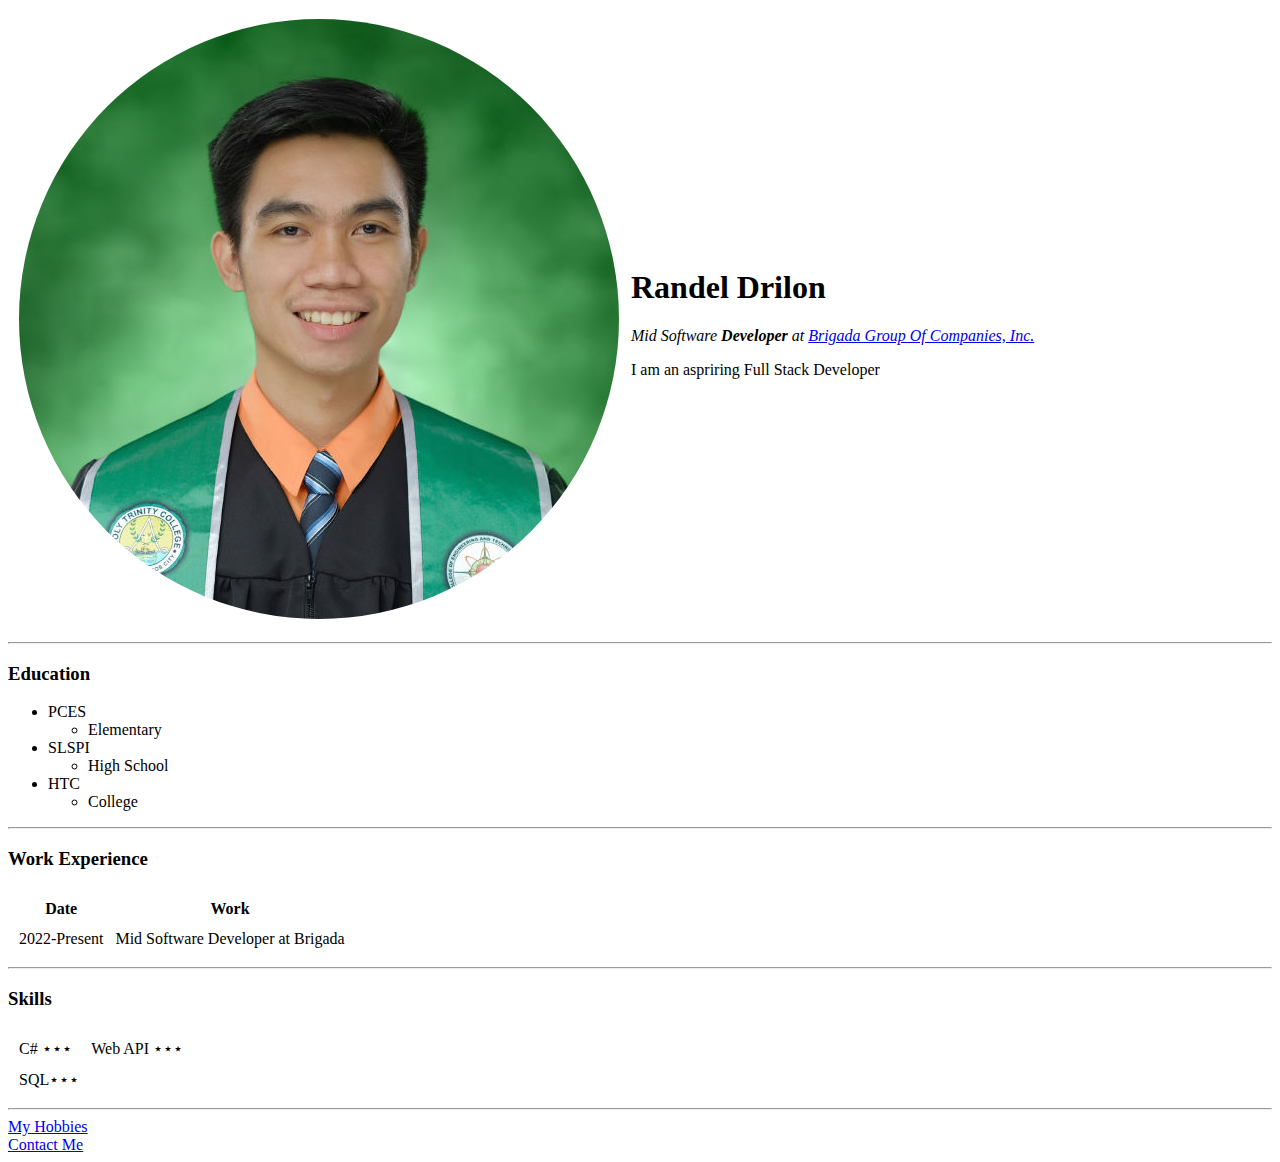
==== index.html @ 8ca6826c "Add initial CV files" ====
<!DOCTYPE html>
<html lang="en">
  <head>
    <meta charset="UTF-8" />
    <meta name="viewport" content="width=device-width, initial-scale=1.0" />
    <title>Den Solutions</title>
    <link rel="stylesheet" href="index.css" />
  </head>
  <body>
    <table cellspacing = "10">
      <tr>
        <td>
          <img
            class="profile-picture"
            src="./images/my-image.jpeg"
            alt="Franklin Drilon"
          />
        </td>
        <td>
          <h1>Randel Drilon</h1>
          <p>
            <em
              >Mid Software <strong>Developer </strong>at
              <a href="https://brigada.ph/" target="_blank"
                >Brigada Group Of Companies, Inc.</a
              ></em
            >
          </p>
          <p>I am an aspriring Full Stack Developer</p>
        </td>
      </tr>
    </table>
<hr>
    <h3>Education</h3>
    <ul>
      <li>
        PCES
        <ul>
          <li>Elementary</li>
        </ul>
      </li>
      <li>
        SLSPI
        <ul>
          <li>High School</li>
        </ul>
      </li>
      <li>
        HTC
        <ul>
          <li>College</li>
        </ul>
      </li>
    </ul>
    <hr>
    <h3>Work Experience</h3>
    <table   cellspacing = "10">
      <thead>
        <tr>
          <th>Date</th>
          <th>Work</th>
        </tr>
      </thead>
      <tbody>
        <tr>
          <td>2022-Present</td>
          <td>Mid Software Developer at Brigada</td>
        </tr>
      </tbody>
    </table>
    <hr>
     <h3>Skills</h3>
     <table  cellspacing ="10">
      <tr>
        <td>C# &#8902&#8902&#8902</td> 
        <td>Web API &#8902&#8902&#8902</td>
      </tr>
      <tr><td>SQL&#8902&#8902&#8902</td></tr>
 
     </table>
    <hr />
    <a href="hobbies.html" target="_blank">My Hobbies</a>
    <br />
    <a href="contact-me.html" target="_blank">Contact Me</a>

  </body>
</html>
---- index.css ----
.profile-picture {
  border-radius: 100%;
}
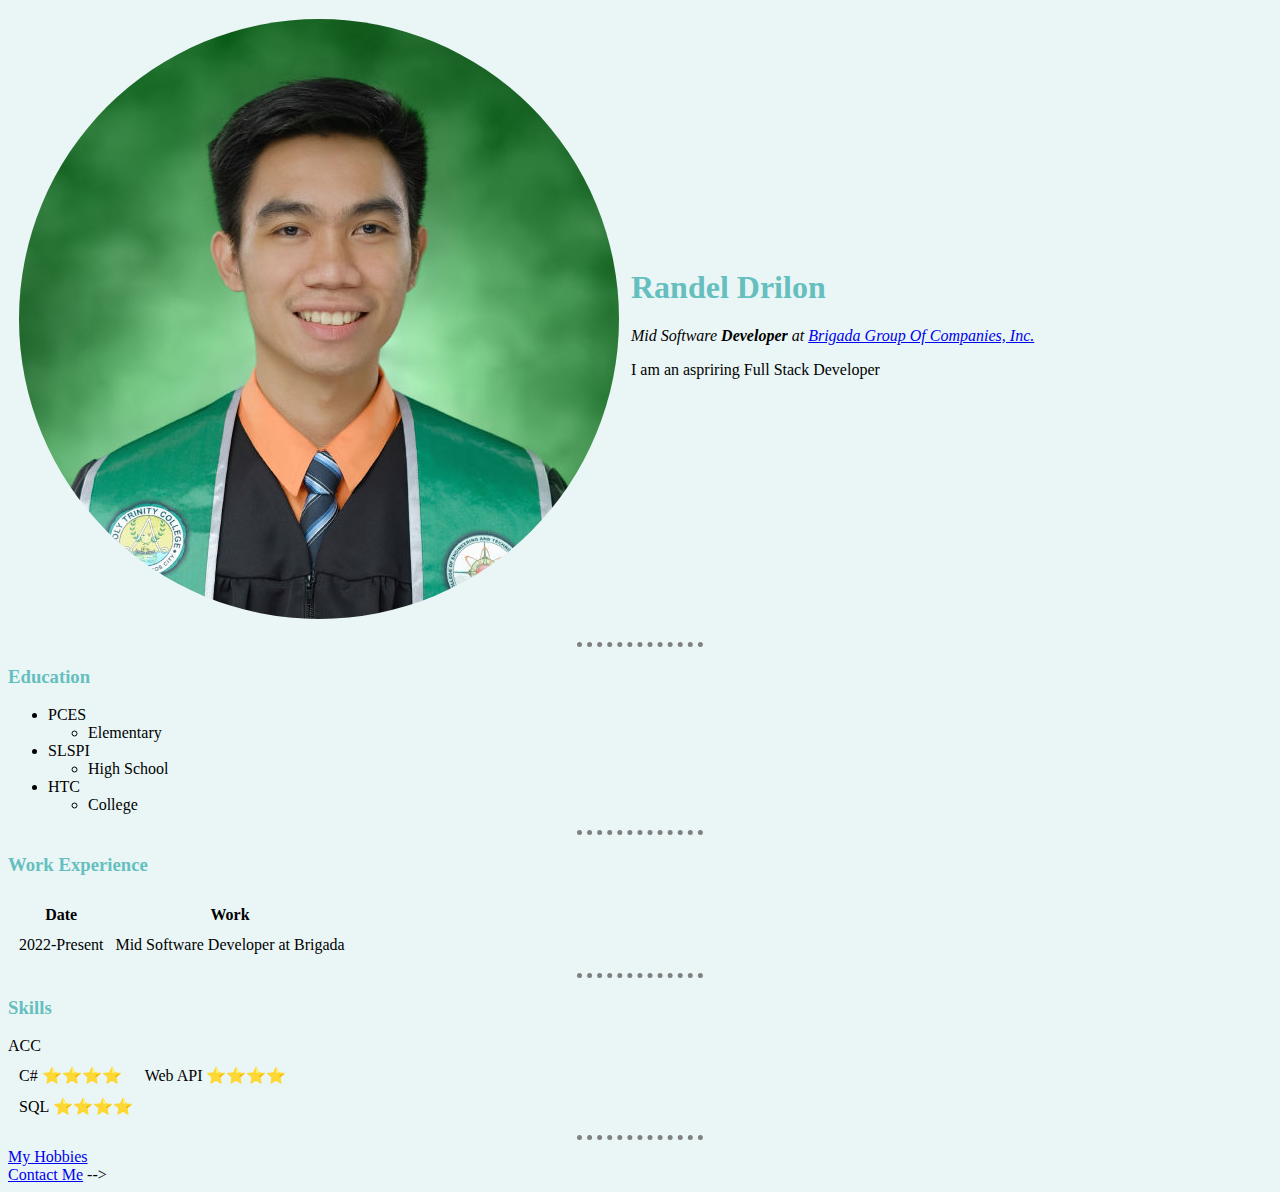
==== commit 78bbfe4c: "Introduction to CSS" ====
--- a/index.html
+++ b/index.html
@@ -4,16 +4,16 @@
     <meta charset="UTF-8" />
     <meta name="viewport" content="width=device-width, initial-scale=1.0" />
     <title>Den Solutions</title>
-    <link rel="stylesheet" href="index.css" />
+    <link rel="stylesheet" href="css/style.css" />
   </head>
   <body>
-    <table cellspacing = "10">
+    <table cellspacing="10">
       <tr>
         <td>
           <img
             class="profile-picture"
             src="./images/my-image.jpeg"
-            alt="Franklin Drilon"
+            alt="Randel Drilon"
           />
         </td>
         <td>
@@ -30,7 +30,7 @@
         </td>
       </tr>
     </table>
-<hr>
+    <hr />
     <h3>Education</h3>
     <ul>
       <li>
@@ -52,9 +52,9 @@
         </ul>
       </li>
     </ul>
-    <hr>
+    <hr />
     <h3>Work Experience</h3>
-    <table   cellspacing = "10">
+    <table cellspacing="10">
       <thead>
         <tr>
           <th>Date</th>
@@ -68,20 +68,22 @@
         </tr>
       </tbody>
     </table>
-    <hr>
-     <h3>Skills</h3>
-     <table  cellspacing ="10">
+    <hr />
+    <h3>Skills</h3>
+    ACC
+    <table cellspacing="10">
       <tr>
-        <td>C# &#8902&#8902&#8902</td> 
-        <td>Web API &#8902&#8902&#8902</td>
+        <td>C# ⭐️⭐️⭐️⭐️</td>
+        <td>Web API ⭐️⭐️⭐️⭐️</td>
       </tr>
-      <tr><td>SQL&#8902&#8902&#8902</td></tr>
- 
-     </table>
+      <tr>
+        <td>SQL ⭐️⭐️⭐️⭐️</td>
+      </tr>
+    </table>
     <hr />
     <a href="hobbies.html" target="_blank">My Hobbies</a>
     <br />
     <a href="contact-me.html" target="_blank">Contact Me</a>
-
   </body>
 </html>
+-->
--- a/css/style.css
+++ b/css/style.css
@@ -0,0 +1,22 @@
+body {
+  background-color: #eaf6f6;
+}
+
+h1,
+h3 {
+  color: #66bfbf;
+}
+hr {
+  border-style: none;
+  border-top-style: dotted;
+  border-color: grey;
+  border-width: 5px;
+  width: 10%;
+}
+img {
+  /* height: 50%;*/
+  width: 100%;
+}
+.profile-picture {
+  border-radius: 100%;
+}
